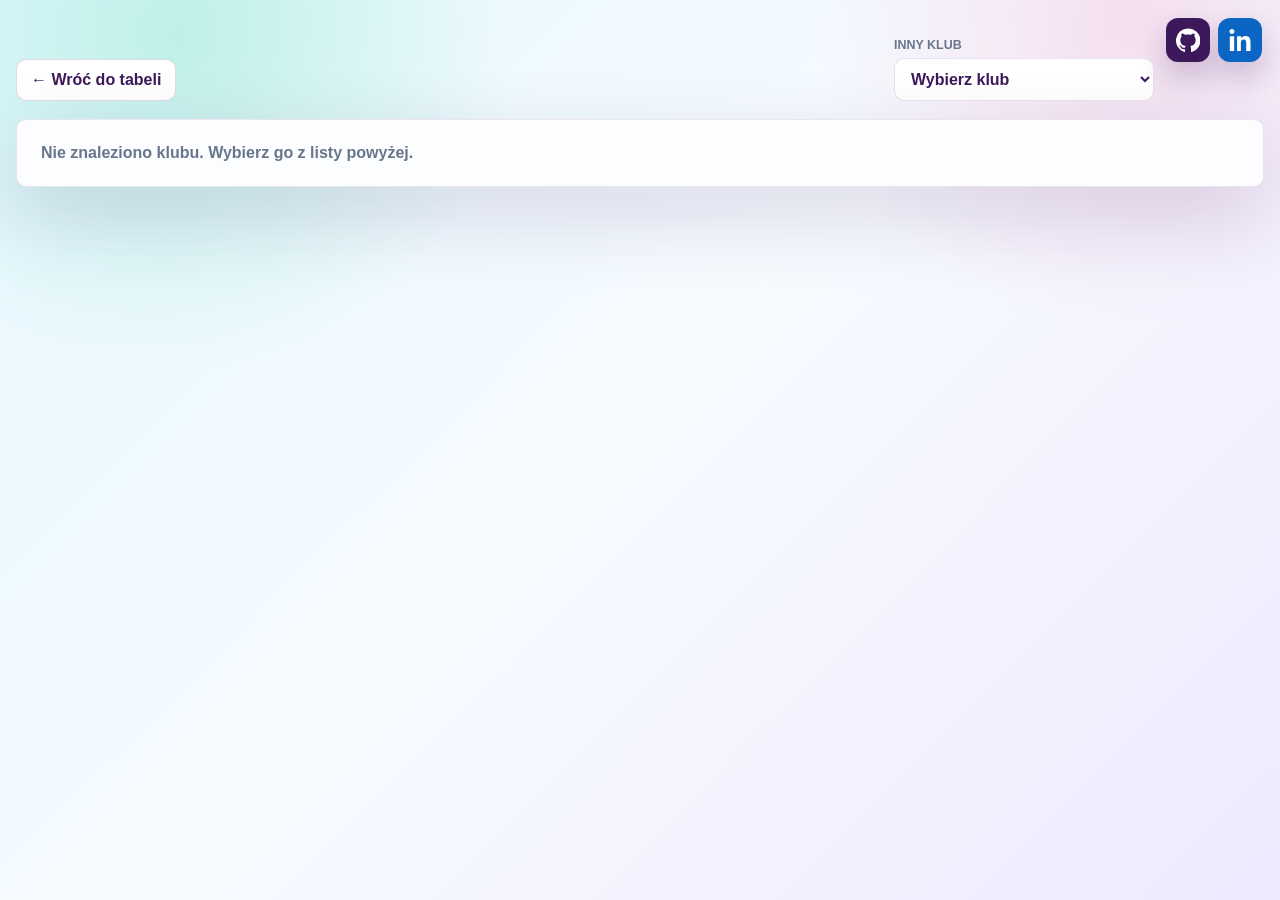
==== web/team.html @ 68882df1 "Add club page with detailed simulation stats" ====
<!doctype html>
<html lang="pl">
<head>
    <meta charset="utf-8">
    <meta name="viewport" content="width=device-width, initial-scale=1">
    <title>Klub - Premier League Predictor</title>
    <link rel="icon" href="assets/favicon.png" type="image">
    <link rel="stylesheet" href="styles.css?v=dev">
</head>
<body>
    <div class="social-links" aria-label="Linki społecznościowe">
        <a class="social-link" href="https://github.com/siemaxinh0" target="_blank" rel="noreferrer" aria-label="GitHub">
            <svg viewBox="0 0 24 24" aria-hidden="true">
                <path d="M12 .5a12 12 0 0 0-3.8 23.39c.6.11.82-.25.82-.57v-2.13c-3.34.73-4.04-1.42-4.04-1.42-.55-1.39-1.34-1.76-1.34-1.76-1.09-.75.08-.73.08-.73 1.2.08 1.84 1.24 1.84 1.24 1.07 1.83 2.81 1.3 3.49.99.11-.78.42-1.3.76-1.6-2.66-.3-5.47-1.33-5.47-5.93 0-1.31.47-2.38 1.24-3.22-.12-.3-.54-1.52.12-3.18 0 0 1.01-.32 3.3 1.23a11.4 11.4 0 0 1 6 0c2.29-1.55 3.3-1.23 3.3-1.23.66 1.66.24 2.88.12 3.18.77.84 1.24 1.91 1.24 3.22 0 4.61-2.81 5.62-5.49 5.92.43.37.82 1.1.82 2.23v3.31c0 .32.22.69.83.57A12 12 0 0 0 12 .5Z"/>
            </svg>
        </a>
        <a class="social-link linkedin-link" href="https://linkedin.com/in/siemek" target="_blank" rel="noreferrer" aria-label="LinkedIn">
            <svg viewBox="-1.475 0 24 24" aria-hidden="true">
                <path d="M4.98 3.5C4.98 4.88 3.86 6 2.5 6S0 4.88 0 3.5 1.12 1 2.5 1s2.48 1.12 2.48 2.5ZM.34 8.18h4.32V23H.34V8.18ZM7.56 8.18h4.14v2.02h.06c.58-1.1 1.99-2.26 4.1-2.26 4.38 0 5.19 2.88 5.19 6.63V23h-4.32v-7.47c0-1.78-.03-4.07-2.48-4.07-2.49 0-2.87 1.94-2.87 3.94V23H7.56V8.18Z"/>
            </svg>
        </a>
    </div>

    <main class="shell">
        <nav class="team-nav" aria-label="Nawigacja klubu">
            <a class="action-button action-button-secondary" href="index.html">← Wróć do tabeli</a>
            <label class="team-switch">
                <span>Inny klub</span>
                <select class="history-select" id="team-select"></select>
            </label>
        </nav>

        <div class="team-page" id="team-page"></div>
    </main>

    <script src="forecast-data.js?v=dev"></script>
    <script src="forecast-history.js?v=dev"></script>
    <script src="common.js?v=dev"></script>
    <script src="team.js?v=dev"></script>
</body>
</html>
---- web/styles.css ----
:root {
    --bg: #eaf8ff;
    --ink: #240030;
    --muted: #69758b;
    --line: #c9e2f4;
    --panel: #fbfdff;
    --panel-strong: #eff9ff;
    --sky: #72d7ff;
    --sky-soft: #dcf6ff;
    --purple: #3d195b;
    --purple-soft: #6a37a8;
    --mint: #00c983;
    --pink: #e94091;
    --rose: #c43f5f;
    --charcoal: #20132f;
    --shadow: 0 28px 80px rgba(61, 25, 91, 0.16);
}

* {
    box-sizing: border-box;
}

body {
    margin: 0;
    min-height: 100vh;
    color: var(--ink);
    font-family: "Trebuchet MS", "Aptos", sans-serif;
    background:
        radial-gradient(circle at 14% 4%, rgba(0, 201, 131, 0.18), transparent 24%),
        radial-gradient(circle at 88% 2%, rgba(233, 64, 145, 0.14), transparent 22%),
        linear-gradient(135deg, #e5f8ff 0%, #f7fbff 48%, #efe9ff 100%);
}

body.modal-open {
    overflow: hidden;
}

button,
input {
    font: inherit;
}

.social-links {
    position: fixed;
    top: 18px;
    right: 18px;
    z-index: 10;
    display: flex;
    gap: 8px;
}

.social-link {
    display: inline-flex;
    justify-content: center;
    align-items: center;
    width: 44px;
    height: 44px;
    border-radius: 12px;
    color: #fff;
    background: var(--purple);
    text-decoration: none;
    box-shadow: 0 14px 30px rgba(61, 25, 91, 0.24);
}

.social-link svg {
    width: 24px;
    height: 24px;
    fill: currentColor;
}

.social-link:hover,
.social-link:focus-visible {
    background: var(--pink);
    outline: none;
}

.linkedin-link {
    background: #0a66c2;
}

.shell {
    width: min(1280px, calc(100% - 32px));
    margin: 0 auto;
    padding: 34px 0;
}

.topbar {
    display: grid;
    grid-template-columns: minmax(0, 1fr) auto;
    gap: 24px;
    align-items: end;
    padding: 28px 0 22px;
}

h1,
h2,
h3 {
    margin: 0;
    letter-spacing: 0;
}

h1 {
    max-width: 780px;
    font-family: "Bahnschrift", "Aptos Display", sans-serif;
    font-size: clamp(2.4rem, 7vw, 5.6rem);
    line-height: 0.92;
}

h2 {
    font-size: clamp(1.2rem, 2.4vw, 1.65rem);
    line-height: 1.1;
}

.match-progress {
    min-width: min(340px, 100%);
    display: grid;
    gap: 8px;
    align-self: start;
    margin: 10px 58px 0 0;
    padding: 14px;
    border: 1px solid rgba(61, 25, 91, 0.1);
    border-radius: 12px;
    color: var(--purple);
    background: rgba(255, 255, 255, 0.62);
    font-weight: 900;
    box-shadow: 0 14px 34px rgba(61, 25, 91, 0.1);
}

.match-progress-copy {
    display: flex;
    justify-content: space-between;
    gap: 18px;
    align-items: baseline;
}

.match-progress-copy span {
    color: var(--muted);
    font-size: 0.78rem;
    text-transform: uppercase;
}

.match-progress-copy strong {
    color: var(--pink);
}

.match-progress-track {
    overflow: hidden;
    height: 10px;
    border-radius: 999px;
    background: rgba(61, 25, 91, 0.12);
}

.match-progress-track span {
    display: block;
    width: 0;
    height: 100%;
    border-radius: inherit;
    background: linear-gradient(90deg, var(--sky), var(--pink));
}

.tabs {
    display: inline-flex;
    flex-wrap: wrap;
    gap: 6px;
    margin: 0 0 16px;
    padding: 6px;
    border: 1px solid rgba(61, 25, 91, 0.1);
    border-radius: 999px;
    background: rgba(255, 255, 255, 0.7);
    box-shadow: 0 14px 36px rgba(61, 25, 91, 0.1);
}

.tab-button {
    border: 0;
    border-radius: 999px;
    padding: 10px 16px;
    color: var(--muted);
    background: transparent;
    font-weight: 900;
    cursor: pointer;
}

.tab-button.is-active {
    color: #fff;
    background: var(--purple);
}

.tab-view {
    display: none;
}

.tab-view.is-active {
    display: block;
}

.table-panel,
.upcoming-panel,
.history-panel,
.charts-panel,
.standings-panel,
.results-panel {
    overflow: hidden;
    border: 1px solid rgba(61, 25, 91, 0.1);
    border-radius: 10px;
    background: var(--panel);
    box-shadow: var(--shadow);
}

.table-toolbar {
    display: flex;
    justify-content: space-between;
    gap: 18px;
    align-items: center;
    padding: 20px 22px;
    border-bottom: 1px solid var(--line);
    background:
        linear-gradient(90deg, rgba(114, 215, 255, 0.4), rgba(233, 64, 145, 0.09) 48%, transparent),
        var(--panel-strong);
}

.table-actions {
    display: flex;
    gap: 12px;
    align-items: center;
    justify-content: end;
}

.action-button {
    border: 0;
    border-radius: 10px;
    padding: 11px 14px;
    color: #fff;
    background: var(--purple);
    font-weight: 900;
    cursor: pointer;
    box-shadow: 0 12px 28px rgba(61, 25, 91, 0.18);
    white-space: nowrap;
}

.action-button:hover,
.action-button:focus-visible {
    background: var(--pink);
    outline: none;
}

.action-button:disabled {
    cursor: not-allowed;
    opacity: 0.5;
}

.action-button-secondary {
    color: var(--purple);
    background: #fff;
    border: 1px solid rgba(61, 25, 91, 0.16);
    box-shadow: none;
}

.table-wrap {
    overflow-x: auto;
    overflow-y: hidden;
}

.upcoming-panel,
.history-panel,
.charts-panel,
.results-panel {
    padding: 24px;
}

.upcoming-header,
.history-header,
.charts-header,
.results-header {
    display: flex;
    justify-content: space-between;
    gap: 18px;
    align-items: end;
    margin-bottom: 18px;
}

.history-select-label {
    display: block;
    margin: 0 0 8px;
    color: var(--muted);
    font-size: 0.78rem;
    font-weight: 900;
    text-transform: uppercase;
}

.history-select {
    width: min(360px, 100%);
    margin-bottom: 16px;
    border: 1px solid rgba(61, 25, 91, 0.12);
    border-radius: 10px;
    padding: 11px 12px;
    color: var(--purple);
    background: #fff;
    font-weight: 900;
}

.history-select:focus-visible {
    border-color: var(--pink);
    outline: none;
}

.history-table-wrap {
    border: 1px solid var(--line);
    border-radius: 8px;
}

.charts-grid {
    display: grid;
    grid-template-columns: 1fr;
    gap: 16px;
}

.chart-card {
    position: relative;
    min-width: 0;
    border: 1px solid var(--line);
    border-radius: 8px;
    padding: 16px;
    background: #ffffff;
}

.custom-chart {
    display: grid;
    grid-template-columns: minmax(0, 1fr);
    gap: 14px;
    margin-top: 16px;
    border: 1px solid var(--line);
    border-radius: 8px;
    padding: 16px;
    background: var(--panel-strong);
}

.custom-chart-header {
    display: flex;
    flex-wrap: wrap;
    justify-content: space-between;
    gap: 12px;
    align-items: center;
}

.custom-chart-header h3 {
    font-size: 1.4rem;
}

.custom-chart-controls {
    display: grid;
    grid-template-columns: minmax(0, 2fr) minmax(0, 1fr) minmax(0, 1fr);
    gap: 12px;
}

.custom-chart-controls label {
    display: grid;
    gap: 6px;
    color: var(--muted);
    font-size: 0.78rem;
    font-weight: 900;
    text-transform: uppercase;
}

.custom-chart-controls .history-select {
    width: 100%;
    margin: 0;
    text-transform: none;
}

.team-picker {
    display: flex;
    flex-wrap: wrap;
    grid-column: 1 / -1;
    gap: 6px;
}

.team-chip {
    display: inline-flex;
    gap: 6px;
    align-items: center;
    border: 1px solid var(--line);
    border-radius: 999px;
    padding: 4px 10px 4px 5px;
    color: var(--muted);
    background: #ffffff;
    font-size: 0.82rem;
    font-weight: 900;
    cursor: pointer;
}

.team-chip img {
    width: 20px;
    height: 20px;
    object-fit: contain;
}

.team-chip[aria-pressed="true"] {
    border-color: var(--purple);
    color: #ffffff;
    background: var(--purple);
}

.chart-card-header {
    display: flex;
    justify-content: space-between;
    gap: 14px;
    align-items: center;
    margin-bottom: 12px;
}

.chart-scroll {
    overflow-x: auto;
}

.trend-chart {
    display: block;
    width: 100%;
    min-height: 260px;
    overflow: visible;
}

.trend-chart text {
    fill: var(--muted);
    font-size: 0.72rem;
    font-weight: 900;
}

.chart-axis {
    stroke: rgba(61, 25, 91, 0.28);
    stroke-width: 1.5;
}

.chart-grid {
    stroke: rgba(114, 215, 255, 0.7);
    stroke-width: 1;
    stroke-dasharray: 6 8;
}

.chart-legend {
    display: flex;
    flex-wrap: wrap;
    gap: 10px 16px;
    margin-top: 10px;
}

.chart-legend span {
    display: inline-flex;
    gap: 7px;
    align-items: center;
    color: var(--muted);
    font-size: 0.86rem;
    font-weight: 900;
}

.chart-legend img {
    width: 24px;
    height: 24px;
    object-fit: contain;
}

.chart-legend i {
    width: 10px;
    height: 10px;
    border-radius: 50%;
}

.chart-logo {
    filter: drop-shadow(0 5px 8px rgba(36, 0, 48, 0.18));
    pointer-events: none;
}

.chart-dot {
    cursor: pointer;
    stroke: transparent;
    stroke-width: 12;
    transition: r 0.15s ease;
}

.chart-dot:hover {
    r: 6.5px;
}

.chart-tooltip {
    position: absolute;
    z-index: 5;
    display: grid;
    gap: 8px;
    min-width: 280px;
    max-width: calc(100% - 16px);
    padding: 10px 12px;
    border: 1px solid rgba(61, 25, 91, 0.12);
    border-radius: 10px;
    color: var(--ink);
    background: #ffffff;
    box-shadow: 0 14px 34px rgba(61, 25, 91, 0.18);
    font-size: 0.84rem;
    pointer-events: none;
    transform: translate(-50%, calc(-100% - 14px));
}

.chart-tooltip[hidden] {
    display: none;
}

.chart-tooltip.is-below {
    transform: translate(-50%, 14px);
}

.chart-tooltip::after {
    content: "";
    position: absolute;
    bottom: -6px;
    left: var(--arrow-x, 50%);
    width: 10px;
    height: 10px;
    border-right: 1px solid rgba(61, 25, 91, 0.12);
    border-bottom: 1px solid rgba(61, 25, 91, 0.12);
    background: #ffffff;
    transform: translateX(-50%) rotate(45deg);
}

.chart-tooltip.is-below::after {
    top: -6px;
    bottom: auto;
    transform: translateX(-50%) rotate(225deg);
}

.tip-box {
    position: fixed;
    z-index: 60;
    display: grid;
    gap: 4px;
    width: max-content;
    max-width: min(280px, calc(100vw - 16px));
    padding: 10px 12px;
    border: 1px solid rgba(61, 25, 91, 0.12);
    border-radius: 10px;
    color: var(--muted);
    background: #ffffff;
    box-shadow: 0 14px 34px rgba(61, 25, 91, 0.18);
    font-size: 0.84rem;
    line-height: 1.4;
    text-align: left;
    pointer-events: none;
    transform: translate(-50%, 10px);
}

.tip-box[hidden] {
    display: none;
}

.tip-box::after {
    content: "";
    position: absolute;
    top: -6px;
    left: var(--arrow-x, 50%);
    width: 10px;
    height: 10px;
    border-right: 1px solid rgba(61, 25, 91, 0.12);
    border-bottom: 1px solid rgba(61, 25, 91, 0.12);
    background: #ffffff;
    transform: translateX(-50%) rotate(225deg);
}

.tip-box strong {
    color: var(--ink);
    font-weight: 900;
}

.team-card {
    position: fixed;
    z-index: 58;
    display: grid;
    gap: 12px;
    width: min(360px, calc(100vw - 16px));
    max-height: min(560px, calc(100vh - 16px));
    overflow: auto;
    padding: 14px;
    border: 1px solid rgba(61, 25, 91, 0.12);
    border-radius: 12px;
    color: var(--ink);
    background: #ffffff;
    box-shadow: 0 18px 40px rgba(61, 25, 91, 0.2);
}

.team-card[hidden] {
    display: none;
}

.team-card-head {
    display: flex;
    gap: 12px;
    align-items: center;
}

.team-card-head h3 {
    font-size: 1.15rem;
}

.team-card-head p,
.team-card-meta,
.team-card-empty {
    margin: 0;
    color: var(--muted);
    font-size: 0.8rem;
    font-weight: 700;
}

.team-card section {
    display: grid;
    gap: 8px;
}

.team-card h4 {
    margin: 0;
    color: var(--muted);
    font-size: 0.74rem;
    font-weight: 900;
    text-transform: uppercase;
}

.team-card-chances {
    display: grid;
    grid-template-columns: repeat(4, minmax(0, 1fr));
    gap: 6px;
}

.team-card-chances span {
    display: grid;
    gap: 2px;
    border-radius: 8px;
    padding: 8px 6px;
    background: var(--panel-strong);
    color: var(--muted);
    font-size: 0.68rem;
    font-weight: 900;
    text-transform: uppercase;
    text-align: center;
}

.team-card-chances strong {
    color: var(--purple);
    font-size: 0.92rem;
}

.team-card-match {
    display: grid;
    grid-template-columns: 20px 42px minmax(0, 1fr) auto;
    gap: 8px;
    align-items: center;
}

.team-card-opponent {
    display: flex;
    gap: 6px;
    align-items: center;
    min-width: 0;
    font-weight: 800;
}

.team-card-opponent .crest {
    width: 20px;
    height: 20px;
    flex-basis: 20px;
}

.team-card-next {
    display: grid;
    gap: 4px;
}

.team-card .probability-grid {
    margin-top: 2px;
}

.team-card .probability {
    padding: 7px 8px;
}

.team-card .probability strong {
    font-size: 0.92rem;
}

.team-card-link {
    justify-self: start;
    color: var(--pink);
    font-size: 0.88rem;
    font-weight: 900;
    text-decoration: none;
}

.team-card-link:hover,
.team-card-link:focus-visible {
    text-decoration: underline;
    outline: none;
}

.team-nav {
    display: flex;
    flex-wrap: wrap;
    justify-content: space-between;
    gap: 12px;
    align-items: end;
    margin-right: 110px;
    padding: 4px 0 18px;
}

.team-nav .action-button {
    text-decoration: none;
}

.team-switch {
    display: grid;
    gap: 6px;
    color: var(--muted);
    font-size: 0.78rem;
    font-weight: 900;
    text-transform: uppercase;
}

.team-switch .history-select {
    width: 260px;
    margin-bottom: 0;
    font-size: 1rem;
    text-transform: none;
}

.team-page {
    display: grid;
    gap: 18px;
}

.team-hero,
.team-panel {
    display: grid;
    gap: 18px;
    min-width: 0;
    border: 1px solid rgba(61, 25, 91, 0.1);
    border-radius: 10px;
    padding: 24px;
    background: var(--panel);
    box-shadow: var(--shadow);
}

.team-hero > *,
.team-panel > * {
    min-width: 0;
}

.team-hero {
    background:
        linear-gradient(135deg, rgba(114, 215, 255, 0.35), rgba(233, 64, 145, 0.08) 55%, transparent),
        var(--panel);
}

.team-hero-main {
    display: flex;
    gap: 20px;
    align-items: center;
}

.team-hero-main .crest {
    width: 96px;
    height: 96px;
    flex-basis: 96px;
}

.team-hero-copy {
    display: grid;
    gap: 10px;
    min-width: 0;
}

.team-hero h1 {
    max-width: none;
    font-size: clamp(2rem, 5vw, 3.6rem);
    line-height: 1;
}

.team-hero-copy p,
.team-panel-header p,
.team-hero-note {
    margin: 0;
    color: var(--muted);
    font-weight: 700;
}

.team-hero-copy p {
    font-weight: 900;
}

.team-hero-note {
    font-size: 0.86rem;
    line-height: 1.4;
}

.team-hero-note .team-note-mark {
    cursor: default;
}

.team-facts {
    display: grid;
    grid-template-columns: repeat(auto-fit, minmax(190px, 1fr));
    gap: 10px;
}

.team-fact {
    display: grid;
    align-content: start;
    gap: 4px;
    min-width: 0;
    border: 1px solid var(--line);
    border-radius: 8px;
    padding: 12px 14px;
    background: #ffffff;
}

.team-fact span {
    color: var(--muted);
    font-size: 0.74rem;
    font-weight: 900;
    text-transform: uppercase;
}

.team-fact strong {
    color: var(--purple);
    font-size: 1.25rem;
    line-height: 1.15;
}

.team-fact small {
    color: var(--muted);
    font-size: 0.8rem;
    font-weight: 700;
}

.team-chances .probability strong {
    font-size: 1.3rem;
}

.team-panel-header {
    display: grid;
    gap: 6px;
}

.dist-scroll {
    overflow-x: auto;
}

.dist-chart {
    display: flex;
    gap: 4px;
    min-width: 520px;
    height: 230px;
    padding-top: 20px;
}

.dist-points {
    gap: 2px;
}

.dist-col {
    display: flex;
    flex: 1 1 0;
    flex-direction: column;
    gap: 4px;
    min-width: 0;
}

.dist-track {
    position: relative;
    flex: 1;
}

.dist-bar {
    position: absolute;
    inset: auto 0 0;
    min-height: 1px;
    border-radius: 4px 4px 0 0;
    background: rgba(61, 25, 91, 0.2);
}

.dist-value {
    position: absolute;
    left: 50%;
    color: var(--purple);
    font-size: 0.68rem;
    font-weight: 900;
    white-space: nowrap;
    transform: translateX(-50%);
}

.dist-label {
    height: 20px;
    border-radius: 6px;
    color: var(--muted);
    font-size: 0.72rem;
    font-weight: 900;
    line-height: 20px;
    text-align: center;
    white-space: nowrap;
}

.dist-col.is-current .dist-label {
    color: #ffffff;
    background: var(--pink);
}

.dist-col.is-title .dist-bar,
.dist-legend .is-title::before {
    background: var(--purple);
}

.dist-col.is-top4 .dist-bar,
.dist-col.is-range .dist-bar,
.dist-legend .is-top4::before,
.dist-legend .is-range::before {
    background: var(--sky);
}

.dist-col.is-relegation .dist-bar,
.dist-legend .is-relegation::before {
    background: var(--rose);
}

.dist-col.is-median .dist-bar,
.dist-legend .is-median::before,
.dist-legend .is-current::before {
    background: var(--pink);
}

.dist-legend {
    display: flex;
    flex-wrap: wrap;
    gap: 8px 16px;
    color: var(--muted);
    font-size: 0.8rem;
    font-weight: 900;
}

.dist-legend span {
    display: inline-flex;
    gap: 6px;
    align-items: center;
}

.dist-legend span::before {
    content: "";
    width: 12px;
    height: 12px;
    border-radius: 3px;
}

.team-charts {
    grid-template-columns: repeat(2, minmax(0, 1fr));
}

.team-table-wrap {
    border: 1px solid var(--line);
    border-radius: 8px;
}

.team-table {
    min-width: 760px;
}

.team-match-col,
.team-match-cell {
    text-align: left;
}

.team-opponent {
    display: inline-flex;
    gap: 10px;
    align-items: center;
    color: inherit;
    font-weight: 900;
    text-decoration: none;
}

.team-opponent .crest {
    width: 28px;
    height: 28px;
    flex-basis: 28px;
}

.team-opponent:hover span,
.team-opponent:focus-visible span {
    color: var(--pink);
}

.team-score {
    display: inline-block;
    min-width: 46px;
    border-radius: 6px;
    padding: 4px 8px;
    color: #ffffff;
    font-weight: 900;
}

.team-score.is-win {
    background: var(--mint);
}

.team-score.is-draw {
    background: #f2a900;
}

.team-score.is-loss {
    background: var(--rose);
}

.team-odds-hit {
    color: var(--purple);
    font-weight: 900;
    box-shadow: inset 0 -3px 0 var(--sky);
}

.team-pick {
    font-size: 1.1rem;
    font-weight: 900;
    cursor: help;
}

.team-pick.is-hit {
    color: var(--mint);
}

.team-pick.is-miss {
    color: var(--rose);
}

.team-odds {
    display: inline-block;
    min-width: 66px;
    border-radius: 6px;
    padding: 4px 6px;
    font-weight: 900;
    background: linear-gradient(90deg, rgba(114, 215, 255, 0.45) var(--probability), rgba(61, 25, 91, 0.05) var(--probability));
}

.team-odds.is-draw {
    background: linear-gradient(90deg, rgba(106, 55, 168, 0.25) var(--probability), rgba(61, 25, 91, 0.05) var(--probability));
}

.team-odds.is-loss {
    background: linear-gradient(90deg, rgba(233, 64, 145, 0.3) var(--probability), rgba(61, 25, 91, 0.05) var(--probability));
}

.chart-tooltip-head {
    display: flex;
    justify-content: space-between;
    gap: 12px;
    align-items: center;
    color: var(--muted);
    font-size: 0.74rem;
    font-weight: 900;
    text-transform: uppercase;
}

.chart-tooltip-outcome {
    border-radius: 999px;
    padding: 2px 8px;
    color: #ffffff;
    font-size: 0.7rem;
}

.chart-tooltip-outcome.is-win {
    background: var(--mint);
}

.chart-tooltip-outcome.is-draw {
    background: var(--muted);
}

.chart-tooltip-outcome.is-loss {
    background: var(--rose);
}

.chart-tooltip-match {
    display: grid;
    grid-template-columns: 1fr auto 1fr;
    gap: 8px;
    align-items: center;
    color: var(--muted);
    font-weight: 700;
}

.chart-tooltip-match span {
    display: inline-flex;
    gap: 6px;
    align-items: center;
}

.chart-tooltip-match span:first-child {
    justify-content: flex-end;
    text-align: right;
}

.chart-tooltip-match span.is-team {
    color: var(--ink);
    font-weight: 900;
}

.chart-tooltip-match img {
    width: 20px;
    height: 20px;
    object-fit: contain;
}

.chart-tooltip-team {
    display: flex;
    gap: 8px;
    align-items: center;
    font-weight: 900;
}

.chart-tooltip-team img {
    width: 22px;
    height: 22px;
    object-fit: contain;
}

.chart-tooltip-match strong {
    border-radius: 6px;
    padding: 3px 8px;
    color: #ffffff;
    background: var(--purple);
    font-variant-numeric: tabular-nums;
    white-space: nowrap;
}

.chart-tooltip-value {
    display: flex;
    gap: 6px;
    align-items: center;
    padding-top: 8px;
    border-top: 1px solid var(--line);
    color: var(--muted);
    font-weight: 700;
}

.chart-tooltip-value i {
    width: 9px;
    height: 9px;
    border-radius: 50%;
}

.chart-tooltip-value strong {
    margin-left: auto;
    color: var(--ink);
    font-weight: 900;
}

.chart-tooltip-change {
    margin-left: 5px;
    font-style: normal;
}

.chart-tooltip-change.is-good {
    color: var(--mint);
}

.chart-tooltip-change.is-bad {
    color: var(--rose);
}

.chart-tooltip-change.is-flat {
    color: var(--muted);
}

.chart-tooltip-empty {
    margin: 0;
    color: var(--muted);
    font-weight: 700;
}

.fixtures-grid {
    display: grid;
    grid-template-columns: repeat(2, minmax(0, 1fr));
    gap: 14px;
}

.fixture-card {
    border: 1px solid var(--line);
    border-radius: 8px;
    padding: 16px;
    background:
        linear-gradient(135deg, rgba(114, 215, 255, 0.18), rgba(255, 255, 255, 0.92)),
        #ffffff;
}

.fixture-teams {
    display: grid;
    grid-template-columns: minmax(0, 1fr) auto minmax(0, 1fr);
    gap: 10px;
    align-items: center;
}

.fixture-team {
    display: flex;
    gap: 10px;
    align-items: center;
    min-width: 0;
}

.fixture-team strong {
    overflow: hidden;
    text-overflow: ellipsis;
    white-space: nowrap;
}

.fixture-team.is-away {
    justify-content: end;
    text-align: right;
}

.fixture-team-info {
    display: grid;
    gap: 6px;
    min-width: 0;
}

.fixture-team-name {
    display: flex;
    gap: 6px;
    align-items: baseline;
    min-width: 0;
}

.fixture-team.is-away .fixture-team-name,
.fixture-team.is-away .team-form {
    justify-content: end;
}

.team-position {
    color: var(--muted);
    font-size: 0.78rem;
    font-weight: 900;
}

.team-form {
    display: flex;
    gap: 3px;
}

.form-badge {
    display: grid;
    place-items: center;
    width: 17px;
    height: 17px;
    border-radius: 4px;
    color: #ffffff;
    font-size: 0.66rem;
    font-weight: 900;
    cursor: default;
}

.form-badge.is-win {
    background: var(--mint);
}

.form-badge.is-draw {
    background: #f2a900;
}

.form-badge.is-loss {
    background: var(--rose);
}

.versus {
    color: var(--muted);
    font-size: 0.78rem;
    font-weight: 900;
    text-transform: uppercase;
}

.fixture-lambdas {
    display: flex;
    justify-content: space-between;
    gap: 10px;
    margin: 14px 0;
    color: var(--muted);
    font-size: 0.84rem;
    font-weight: 900;
}

.probability-grid {
    display: grid;
    grid-template-columns: repeat(3, minmax(0, 1fr));
    gap: 8px;
}

.probability {
    position: relative;
    overflow: hidden;
    border: 1px solid rgba(61, 25, 91, 0.1);
    border-radius: 8px;
    padding: 10px;
    background: #f4fbff;
}

.probability span,
.probability strong {
    position: relative;
    z-index: 1;
    display: block;
}

.probability span {
    color: var(--muted);
    font-size: 0.76rem;
    font-weight: 900;
}

.probability strong {
    margin-top: 3px;
    color: var(--purple);
    font-size: 1.05rem;
}

.probability i {
    position: absolute;
    inset: auto auto 0 0;
    width: var(--probability);
    height: 4px;
    background: var(--sky);
}

.probability.draw i {
    background: var(--purple-soft);
}

.probability.away-win i {
    background: var(--pink);
}

.probability.is-hit {
    border-color: var(--purple);
    background: #eaf7ff;
    box-shadow: inset 0 0 0 1px var(--purple);
}

.result-card {
    background:
        linear-gradient(135deg, rgba(61, 25, 91, 0.12), rgba(255, 255, 255, 0.92)),
        #ffffff;
}

.result-score {
    border-radius: 8px;
    padding: 6px 12px;
    color: #fff;
    background: var(--purple);
    font-size: 1.05rem;
    font-weight: 900;
    font-variant-numeric: tabular-nums;
    white-space: nowrap;
}

.result-caption {
    font-size: 0.76rem;
    text-transform: uppercase;
}

.empty-state {
    margin: 0;
    color: var(--muted);
    font-weight: 900;
}

table {
    width: 100%;
    min-width: 920px;
    border-collapse: collapse;
}

thead th {
    position: sticky;
    top: 0;
    z-index: 1;
    color: #fff;
    padding: 14px 12px;
    background: var(--purple);
    font-size: 0.77rem;
    font-weight: 900;
    text-align: center;
    text-transform: uppercase;
    white-space: nowrap;
}

thead th:has(button) {
    padding: 0;
}

th button {
    width: 100%;
    border: 0;
    padding: 14px 12px;
    color: inherit;
    background: transparent;
    text-align: inherit;
    text-transform: inherit;
    cursor: pointer;
}

th button:hover,
th button:focus-visible {
    background: rgba(255, 255, 255, 0.1);
    outline: none;
}

th[aria-sort] button::after {
    content: "\25B2";
    margin-left: 5px;
    font-size: 0.7em;
}

th[aria-sort="descending"] button::after {
    content: "\25BC";
}

tbody tr {
    border-bottom: 1px solid var(--line);
}

tbody tr:nth-child(even) {
    background: #f1faff;
}

tbody tr.relegation-row,
tbody tr.relegation-row:nth-child(even) {
    background: #fff0f4;
}

tbody tr:hover {
    background: #e6f5ff;
}

tbody tr.relegation-row:hover {
    background: #ffe3eb;
}

td {
    padding: 12px;
    text-align: center;
    font-variant-numeric: tabular-nums;
    white-space: nowrap;
}

.rank-cell {
    width: 56px;
    color: var(--muted);
    font-weight: 900;
}

.team-col,
.team-cell {
    text-align: left;
}

.team-cell {
    min-width: 230px;
}

.team-entry {
    display: flex;
    align-items: center;
    gap: 12px;
}

.crest {
    position: relative;
    display: grid;
    place-items: center;
    width: 46px;
    height: 46px;
    flex: 0 0 46px;
    overflow: visible;
    border-radius: 0;
    color: var(--purple);
    background: transparent;
    font-size: 0.72rem;
    font-weight: 900;
}

.crest img {
    position: absolute;
    inset: 0;
    width: 100%;
    height: 100%;
    object-fit: contain;
    padding: 0;
    background: transparent;
}

.crest img.is-missing {
    display: none;
}

.team-name {
    display: flex;
    gap: 4px;
    align-items: baseline;
    min-width: 0;
}

.team-link {
    border: 0;
    padding: 0;
    color: inherit;
    background: transparent;
    text-align: left;
    text-decoration: none;
    cursor: pointer;
}

.team-link:hover strong,
.team-link:focus-visible strong {
    color: var(--pink);
    outline: none;
}

.team-note-mark {
    margin-left: 2px;
    color: var(--pink);
    font-size: 1rem;
    font-weight: 900;
    cursor: help;
}

.team-note-mark:focus-visible {
    border-radius: 3px;
    outline: 2px solid var(--pink);
}

.team-name strong {
    font-size: 0.98rem;
}

.positive {
    color: var(--mint);
    font-weight: 900;
}

.negative {
    color: var(--rose);
    font-weight: 900;
}

.title-prob {
    color: var(--purple-soft);
    font-weight: 900;
}

.percent-detail {
    position: relative;
    border: 0;
    border-radius: 8px;
    padding: 5px 8px;
    color: inherit;
    background: rgba(114, 215, 255, 0.18);
    font: inherit;
    font-weight: 900;
    cursor: help;
}

.percent-detail:focus-visible {
    outline: 2px solid var(--pink);
    outline-offset: 2px;
}

.xpts-header button,
.xpts-cell {
    font-weight: 1000;
}

.xpts-cell strong {
    color: var(--purple);
    font-size: 1.02rem;
}

.relegation-prob {
    color: var(--rose);
    font-weight: 900;
}

.modal {
    position: fixed;
    inset: 0;
    z-index: 50;
    display: grid;
    place-items: center;
    padding: 24px;
}

.modal[hidden] {
    display: none;
}

.modal-backdrop {
    position: absolute;
    inset: 0;
    background: rgba(36, 0, 48, 0.38);
    backdrop-filter: blur(7px);
}

.random-simulation-modal {
    position: relative;
    z-index: 1;
    width: min(1040px, 100%);
    max-height: min(760px, calc(100vh - 48px));
    overflow: hidden;
    border: 1px solid rgba(255, 255, 255, 0.34);
    border-radius: 12px;
    background: var(--panel);
    box-shadow: 0 30px 90px rgba(36, 0, 48, 0.34);
}

.random-simulation-header {
    display: flex;
    align-items: end;
    justify-content: space-between;
    gap: 14px;
    padding: 16px 18px;
    border-bottom: 1px solid var(--line);
    background: var(--panel-strong);
}

.random-table-wrap {
    max-height: calc(min(760px, 100vh - 48px) - 92px);
    overflow: auto;
    padding-bottom: 4px;
}

.random-table {
    width: 100%;
    min-width: 760px;
}

@media (max-width: 860px) {
    .shell {
        width: min(100% - 20px, 1280px);
        padding: 16px 0;
    }

    .social-links {
        position: absolute;
    }

    .topbar {
        grid-template-columns: 1fr;
        align-items: start;
        padding-top: 58px;
    }

    .table-toolbar {
        display: grid;
    }

    .table-actions {
        justify-content: start;
        min-width: 0;
    }

    .match-progress {
        min-width: 0;
        margin-right: 0;
    }

    .upcoming-header,
    .history-header,
    .charts-header,
    .results-header,
    .fixtures-grid {
        display: grid;
        grid-template-columns: 1fr;
    }

    .tabs {
        display: flex;
        flex-wrap: nowrap;
        width: 100%;
        overflow-x: auto;
        scrollbar-width: none;
    }

    .tab-button {
        flex: 0 0 auto;
        padding: 9px 13px;
        white-space: nowrap;
    }

    table,
    .random-table {
        min-width: 0;
    }

    thead th,
    th button,
    td {
        padding: 10px 7px;
    }

    thead th:has(button) {
        padding: 0;
    }

    tbody tr {
        background: var(--panel);
    }

    .rank-col,
    .rank-cell,
    .team-col,
    .team-cell {
        position: sticky;
        z-index: 1;
        background: inherit;
    }

    thead .rank-col,
    thead .team-col {
        z-index: 2;
        background: var(--purple);
    }

    .rank-col,
    .rank-cell {
        left: 0;
        width: 32px;
        min-width: 32px;
    }

    .team-col,
    .team-cell {
        left: 32px;
        min-width: 0;
        max-width: 150px;
        box-shadow: 6px 0 8px -6px rgba(61, 25, 91, 0.3);
    }

    .team-entry {
        gap: 8px;
    }

    .team-cell .crest {
        width: 28px;
        height: 28px;
        flex-basis: 28px;
    }

    .team-name strong {
        font-size: 0.86rem;
        line-height: 1.15;
        white-space: normal;
    }

    .team-nav {
        margin-right: 0;
        padding-top: 58px;
    }

    .team-charts {
        grid-template-columns: 1fr;
    }

    .team-hero-main .crest {
        width: 64px;
        height: 64px;
        flex-basis: 64px;
    }
}

@media (max-width: 560px) {
    .shell {
        padding-top: 8px;
    }

    .upcoming-panel,
    .history-panel,
    .charts-panel,
    .results-panel {
        padding: 14px;
    }

    .table-toolbar {
        padding: 16px 14px;
    }

    .trend-chart {
        min-width: 600px;
        min-height: 0;
    }

    .custom-chart {
        padding: 12px;
    }

    .custom-chart-controls {
        grid-template-columns: minmax(0, 1fr) minmax(0, 1fr);
    }

    .custom-chart-metric {
        grid-column: 1 / -1;
    }

    .table-actions,
    .random-simulation-header {
        display: grid;
        justify-content: stretch;
    }

    .modal {
        padding: 10px;
    }

    .team-card {
        padding: 12px;
    }

    .team-card-chances {
        grid-template-columns: repeat(2, minmax(0, 1fr));
    }

    .team-card-match {
        grid-template-columns: 20px 36px minmax(0, 1fr);
    }

    .team-card-match .team-card-meta {
        grid-column: 3;
    }

    .action-button {
        width: 100%;
    }

    .fixture-teams {
        align-items: start;
    }

    .fixture-team {
        flex-direction: column;
        gap: 6px;
        text-align: center;
    }

    .fixture-team.is-away {
        flex-direction: column-reverse;
        justify-content: start;
        text-align: center;
    }

    .fixture-team-info {
        justify-items: center;
    }

    .fixture-team-name,
    .fixture-team.is-away .fixture-team-name,
    .fixture-team.is-away .team-form {
        justify-content: center;
    }

    .fixture-team strong {
        white-space: normal;
    }

    .versus,
    .result-score {
        margin-top: 12px;
    }

    .team-nav {
        display: grid;
    }

    .team-nav .action-button {
        text-align: center;
    }

    .team-switch .history-select {
        width: 100%;
    }

    .team-hero,
    .team-panel {
        padding: 14px;
    }

    .team-hero-main {
        gap: 14px;
    }

    .team-facts {
        grid-template-columns: repeat(2, minmax(0, 1fr));
    }

    .team-fact {
        padding: 10px;
    }

    .team-fact strong {
        font-size: 1.05rem;
    }

    .team-chances .probability strong {
        font-size: 1.05rem;
    }
}
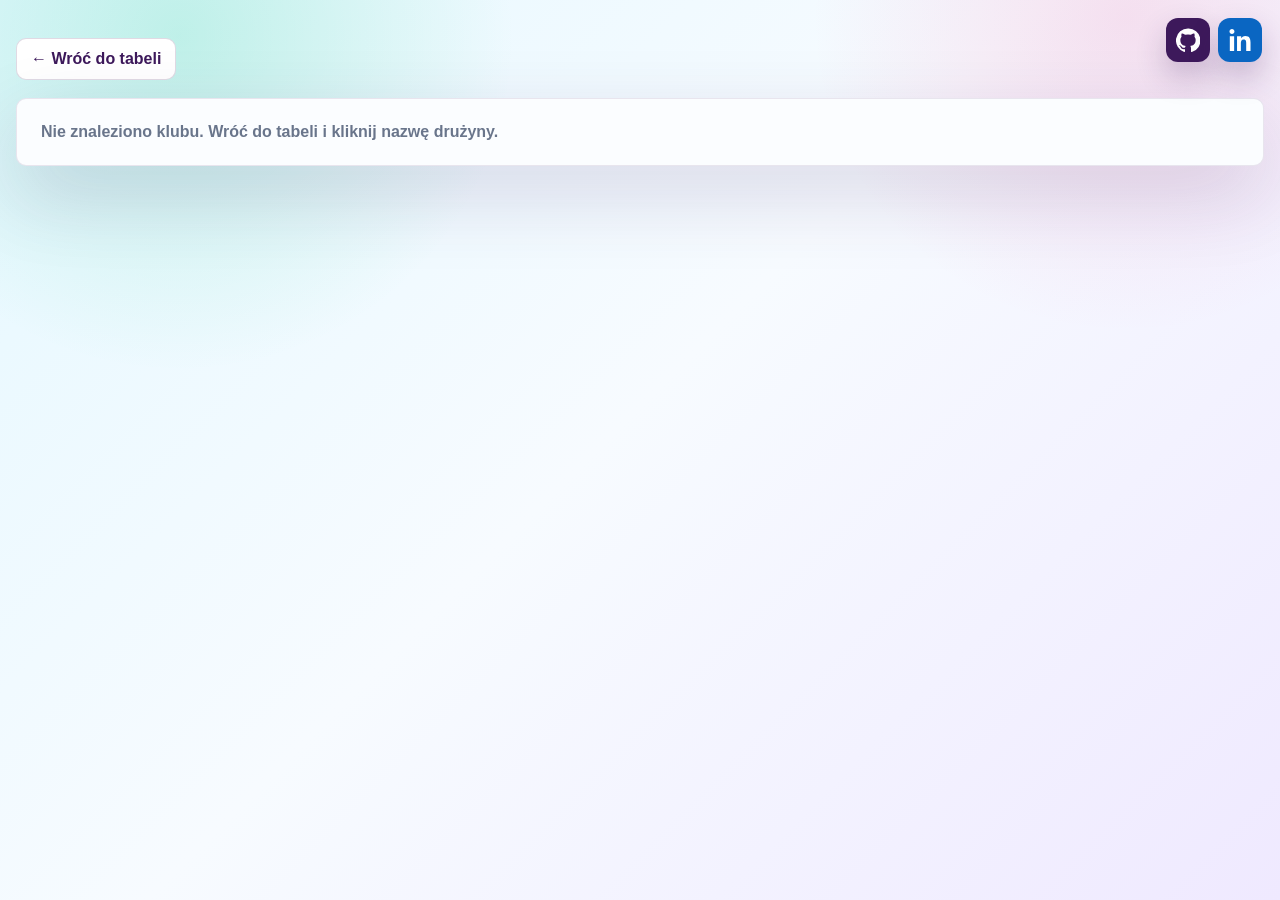
==== commit 735b7547: "Remove club switcher from club page" ====
--- a/web/team.html
+++ b/web/team.html
@@ -24,10 +24,6 @@
     <main class="shell">
         <nav class="team-nav" aria-label="Nawigacja klubu">
             <a class="action-button action-button-secondary" href="index.html">← Wróć do tabeli</a>
-            <label class="team-switch">
-                <span>Inny klub</span>
-                <select class="history-select" id="team-select"></select>
-            </label>
         </nav>
 
         <div class="team-page" id="team-page"></div>
--- a/web/styles.css
+++ b/web/styles.css
@@ -709,22 +709,6 @@
     text-decoration: none;
 }
 
-.team-switch {
-    display: grid;
-    gap: 6px;
-    color: var(--muted);
-    font-size: 0.78rem;
-    font-weight: 900;
-    text-transform: uppercase;
-}
-
-.team-switch .history-select {
-    width: 260px;
-    margin-bottom: 0;
-    font-size: 1rem;
-    text-transform: none;
-}
-
 .team-page {
     display: grid;
     gap: 18px;
@@ -1878,10 +1862,6 @@
         text-align: center;
     }
 
-    .team-switch .history-select {
-        width: 100%;
-    }
-
     .team-hero,
     .team-panel {
         padding: 14px;
